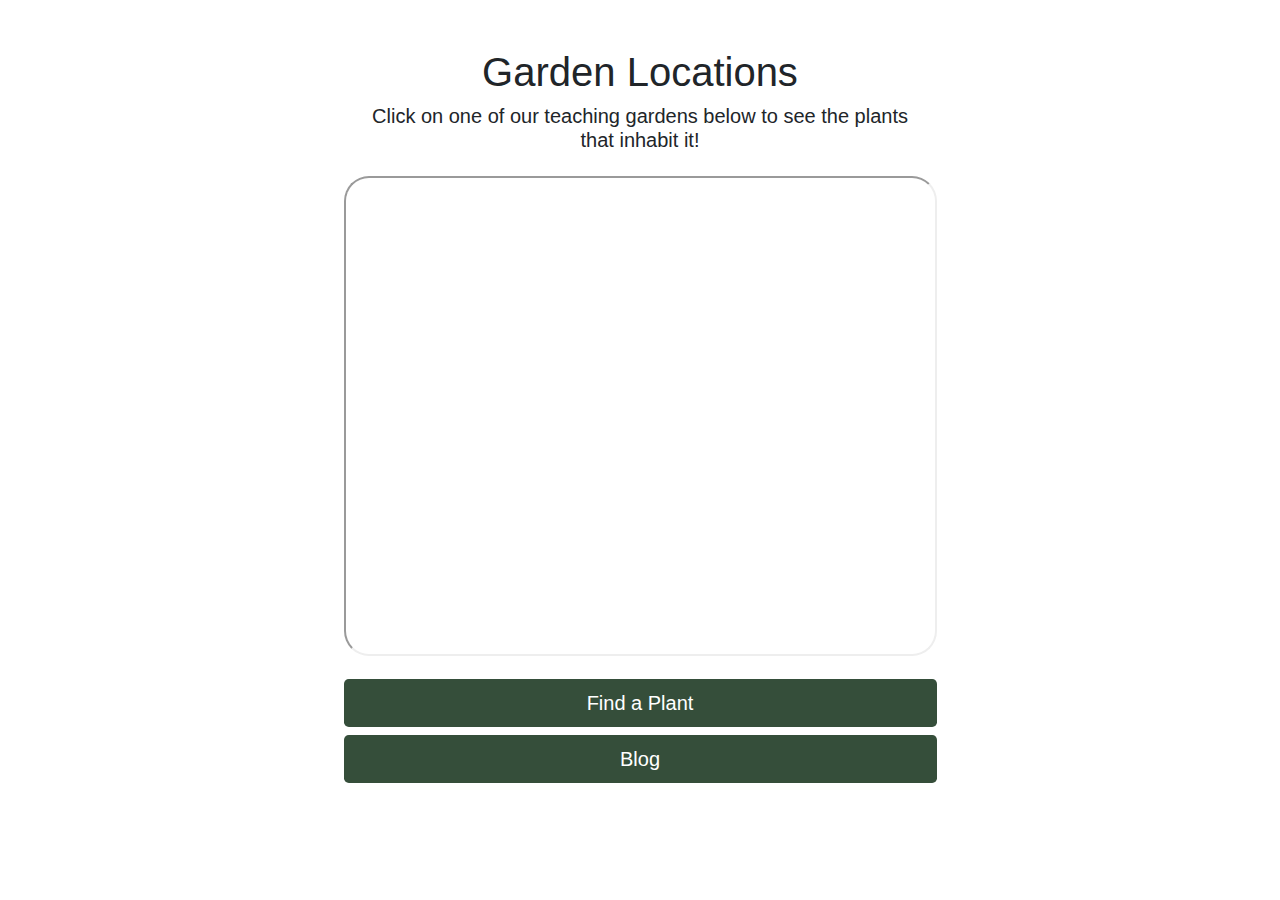
==== index.html @ 79e304e1 "renamed for github pages" ====
<!DOCTYPE html>
<html lang="en">
<head>
    <meta charset="UTF-8">
    <title>NPTG Map</title>
    <link rel="stylesheet" href="https://stackpath.bootstrapcdn.com/bootstrap/4.3.1/css/bootstrap.min.css"
          integrity="sha384-ggOyR0iXCbMQv3Xipma34MD+dH/1fQ784/j6cY/iJTQUOhcWr7x9JvoRxT2MZw1T" crossorigin="anonymous">
    <link rel="stylesheet" href="NPTG.css">

</head>
<body class="map">
<script src="https://code.jquery.com/jquery-3.3.1.slim.min.js"
        integrity="sha384-q8i/X+965DzO0rT7abK41JStQIAqVgRVzpbzo5smXKp4YfRvH+8abtTE1Pi6jizo"
        crossorigin="anonymous"></script>
<script src="https://cdnjs.cloudflare.com/ajax/libs/popper.js/1.14.7/umd/popper.min.js"
        integrity="sha384-UO2eT0CpHqdSJQ6hJty5KVphtPhzWj9WO1clHTMGa3JDZwrnQq4sF86dIHNDz0W1"
        crossorigin="anonymous"></script>
<script src="https://stackpath.bootstrapcdn.com/bootstrap/4.3.1/js/bootstrap.min.js"
        integrity="sha384-JjSmVgyd0p3pXB1rRibZUAYoIIy6OrQ6VrjIEaFf/nJGzIxFDsf4x0xIM+B07jRM"
        crossorigin="anonymous"></script>

<div class="container-fluid">

    <div id="main-cont" class=" col-xs-11 col-lg-6 h-100 mx-auto mb-2 mt-3 p-3">
        <div id="heading" class="text-center p-3">
            <h1>Garden Locations</h1>
            <h5>Click on one of our teaching gardens below to see the plants that inhabit it!</h5>
        </div>

        <div id="sub-cont" class="mx-auto">
            <div id="map" class="content-center">
                <iframe src="https://www.google.com/maps/d/u/0/embed?mid=1oetYsDNsZ1anprfVW_mBI1COfbqGtuXX"
                        class="w-100" style="border-radius: 25px" width="640" height="480"></iframe>
            </div>

            <div id="buttons" class="mb-3">
                <a href="Find%20a%20Plant.html" class="btn btn-default btn-lg btn-block mt-3">Find a Plant</a>
                <a href="https://friendsbaltsustainability.wordpress.com/"
                   class="btn btn-default btn-lg btn-block">Blog</a>
            </div>
        </div>
    </div>

</div>
</body>
</html>
---- NPTG.css ----
body {
    font-family: "Lato", sans-serif;

}

body.map{
    background-image: url(https://hgic.clemson.edu/wp-content/uploads/2018/09/Lobelia-cardinalis-2.jpg);
    background-size: cover;
    background-attachment: fixed;
}
body.find{
    background-image: url(https://www.directnativeplants.com/wp-content/uploads/photos/96626225.jpg);
    background-size: cover;
    background-attachment: fixed;
}


#main-cont {
    background-color: rgba(255, 255, 255, 0.75);
    border-radius: 25px;
    /*height: 95vh;*/
}

.btn-default {
    background-color: rgba(3, 34, 9, 0.8);
    color: white;
}
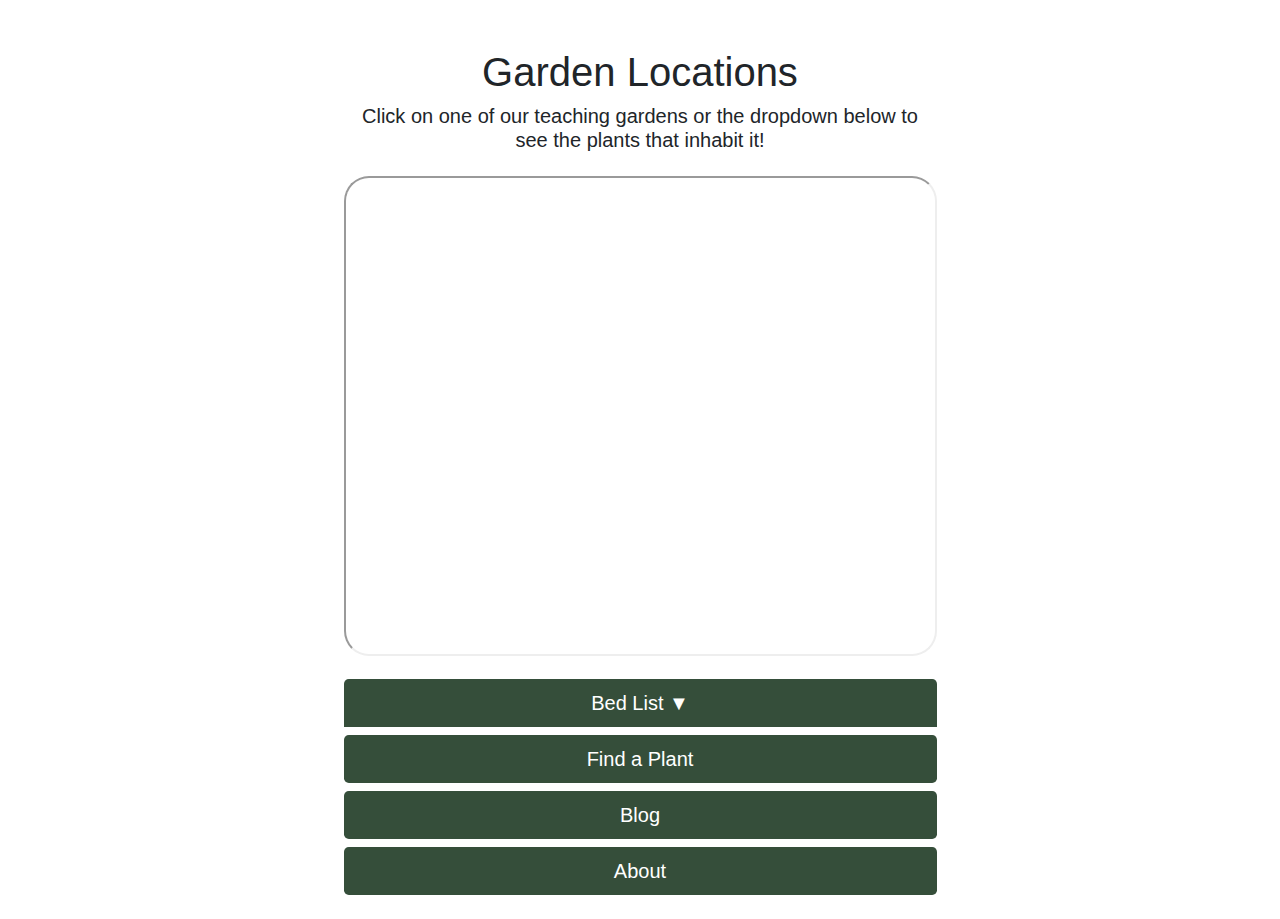
==== commit f0b69ab3: "Rename map.html to index.html" ====
--- a/index.html
+++ b/index.html
@@ -6,6 +6,9 @@
     <link rel="stylesheet" href="https://stackpath.bootstrapcdn.com/bootstrap/4.3.1/css/bootstrap.min.css"
           integrity="sha384-ggOyR0iXCbMQv3Xipma34MD+dH/1fQ784/j6cY/iJTQUOhcWr7x9JvoRxT2MZw1T" crossorigin="anonymous">
     <link rel="stylesheet" href="NPTG.css">
+    <link rel="icon" 
+     type="image/svg" 
+     href="TIDE logo.svg">
 
 </head>
 <body class="map">
@@ -21,22 +24,74 @@
 
 <div class="container-fluid">
 
-    <div id="main-cont" class=" col-xs-11 col-lg-6 h-100 mx-auto mb-2 mt-3 p-3">
-        <div id="heading" class="text-center p-3">
+    <div id="main-cont" class=" col-xs-11 col-lg-6 mx-auto mb-2 mt-3 p-3 fill">
+        <div id="heading" class="text-center p-3 text-responsive">
             <h1>Garden Locations</h1>
-            <h5>Click on one of our teaching gardens below to see the plants that inhabit it!</h5>
+            <h5>Click on one of our teaching gardens or the dropdown below to see the plants that inhabit it!</h5>
         </div>
 
         <div id="sub-cont" class="mx-auto">
             <div id="map" class="content-center">
+
+                <!-- iframe is created from a premade map. This is made with google MyMaps -->
                 <iframe src="https://www.google.com/maps/d/u/0/embed?mid=1oetYsDNsZ1anprfVW_mBI1COfbqGtuXX"
                         class="w-100" style="border-radius: 25px" width="640" height="480"></iframe>
             </div>
 
-            <div id="buttons" class="mb-3">
-                <a href="Find%20a%20Plant.html" class="btn btn-default btn-lg btn-block mt-3">Find a Plant</a>
+           <button class="btn btn-default btn-lg btn-block mt-3 dropdownHead" data-toggle="collapse" data-target="#links">Bed List ▼</button>
+
+            <div id="links" class="collapse">
+                <div class="text-center colap">
+                    <a href="http://tide.friendsbalt.org/nptg-4/Bed.html?1" class="btn btn-default btn-lg btn-block dropdownBtn">Picnic Glade Bed Page</a>
+                </div>
+                <div class="text-center colap">
+                    <a href="http://tide.friendsbalt.org/nptg-4/Bed.html?2" class="btn btn-default btn-lg btn-block dropdownBtn">Math-Science Beds Page</a>
+                </div>
+                <div class="text-center colap">
+                    <a href="http://tide.friendsbalt.org/nptg-4/Bed.html?3" class="btn btn-default btn-lg btn-block dropdownBtn">Forbush Memorial Garden Bed Page</a>
+                </div>
+                <div class="text-center colap">
+                    <a href="http://tide.friendsbalt.org/nptg-4/Bed.html?4" class="btn btn-default btn-lg btn-block dropdownBtn">Upper School Greenway (Staircase Garden) Bed Page</a>
+                </div>
+                <div class="text-center colap">
+                    <a href="http://tide.friendsbalt.org/nptg-4/Bed.html?5" class="btn btn-default btn-lg btn-block dropdownBtn">Redbud Allee Bed Page</a>
+                </div>
+                <div class="text-center colap">
+                    <a href="http://tide.friendsbalt.org/nptg-4/Bed.html?6" class="btn btn-default btn-lg btn-block dropdownBtn">Hillside Garden Bed Page</a>
+                </div>
+                <div class="text-center colap">
+                    <a href="http://tide.friendsbalt.org/nptg-4/Bed.html?7" class="btn btn-default btn-lg btn-block dropdownBtn">Middle School Beds Page</a>
+                </div>
+                <div class="text-center colap">
+                    <a href="http://tide.friendsbalt.org/nptg-4/Bed.html?8" class="btn btn-default btn-lg btn-block dropdownBtn">Middle School Swale Bed Page</a>
+                </div>
+                <div class="text-center colap">
+                    <a href="http://tide.friendsbalt.org/nptg-4/Bed.html?9" class="btn btn-default btn-lg btn-block dropdownBtn">Peace Pole Bed Page</a>
+                </div>
+                <div class="text-center colap">
+                    <a href="http://tide.friendsbalt.org/nptg-4/Bed.html?10" class="btn btn-default btn-lg btn-block dropdownBtn">Lower School Beds Page</a>
+                </div>
+                <div class="text-center colap">
+                    <a href="http://tide.friendsbalt.org/nptg-4/Bed.html?11" class="btn btn-default btn-lg btn-block dropdownBtn">Community Garden Bed Page</a>
+                </div>
+                <div class="text-center colap">
+                    <a href="http://tide.friendsbalt.org/nptg-4/Bed.html?12" class="btn btn-default btn-lg btn-block dropdownBtn">Little Friends Swale Bed Page</a>
+                </div>
+                <div class="text-center colap">
+                    <a href="http://tide.friendsbalt.org/nptg-4/Bed.html?13" class="btn btn-default btn-lg btn-block dropdownBtn">Little Friends Trees & Gardens Bed Page</a>
+                </div>
+                <div class="text-center colap">
+                    <a href="http://tide.friendsbalt.org/nptg-4/Bed.html?14" class="btn btn-default btn-lg btn-block dropdownBtn">Fallen Tree Gardens Bed Page</a>
+                </div>
+                <div class="text-center colap">
+                    <a class="btn btn-default btn-lg btn-block dropdownBtn" href="http://tide.friendsbalt.org/nptg-4/Bed.html?15">Meetinghouse Rain Gardens Bed Page</a>
+                </div>
+            </div>
+                <a href="Find%20a%20Plant.html" class="btn btn-default btn-lg btn-block mt-2">Find a Plant</a>
                 <a href="https://friendsbaltsustainability.wordpress.com/"
                    class="btn btn-default btn-lg btn-block">Blog</a>
+            <a href="about.html"
+               class="btn btn-default btn-lg btn-block">About</a>
             </div>
         </div>
     </div>
--- a/NPTG.css
+++ b/NPTG.css
@@ -3,6 +3,10 @@
 
 }
 
+p {
+    font-size: 130%;
+    line-height: 130%;
+}
 body.map{
     background-image: url(https://hgic.clemson.edu/wp-content/uploads/2018/09/Lobelia-cardinalis-2.jpg);
     background-size: cover;
@@ -13,15 +17,94 @@
     background-size: cover;
     background-attachment: fixed;
 }
+body.bed{
+    background-image: url(https://www.gardeningknowhow.com/wp-content/uploads/2016/02/violet-type-768x514.jpg);
+    background-size: cover;
+    background-attachment: fixed;
+}
+body.about{
+    background-image: url(http://cdn.shopify.com/s/files/1/0072/0909/1117/products/butterfly_weed_5af6457f-2221-478a-a762-7b16160263ea_1024x1024.jpg?v=1574106843);
+    background-size: cover;
+    background-attachment: fixed;
+}
+
 
 
 #main-cont {
     background-color: rgba(255, 255, 255, 0.75);
     border-radius: 25px;
-    /*height: 95vh;*/
+
 }
 
 .btn-default {
     background-color: rgba(3, 34, 9, 0.8);
     color: white;
+}
+
+
+table, th, td{
+    border: 1px solid black;
+    border-collapse: collapse;
+    text-align: center;
+
+    font-size: 110%;
+}
+table{
+    margin: 0 auto;
+}
+
+.text-responsive {
+  font-size: calc(100% + 1vw + 1vh);
+}
+
+.fill {
+    min-height: 100%;
+    height: 100%;
+}
+
+input {
+   margin: auto;
+   width: 100%;
+   padding: 5px;
+   border-radius: 20px;
+
+    -webkit-box-sizing: border-box; /* Safari/Chrome, other WebKit */
+    -moz-box-sizing: border-box;    /* Firefox, other Gecko */
+    box-sizing: border-box;         /* Opera/IE 8+ */
+}
+
+.colap {
+  font-size: 18px;
+
+}
+
+@media screen and (min-height: 800px) and (max-aspect-ratio: 5/6){
+  h1 {
+    font-size: 64px;
+  }
+  h5 {
+    font-size: 26.56px;
+  }
+  .btn-default {
+    font-size: 32px;
+  }
+  table, th, td{
+    font-size: 24px;
+  }
+  input {
+  padding: 10px;
+  }
+  .colap {
+    font-size: 36px;
+  }
+}
+.dropdownBtn {
+    background-color: rgba(3, 34, 9, 0.6);
+    color: white;
+    border-radius: 0;
+}
+
+.dropdownHead {
+    border-bottom-left-radius: 0;
+    border-bottom-right-radius: 0;
 }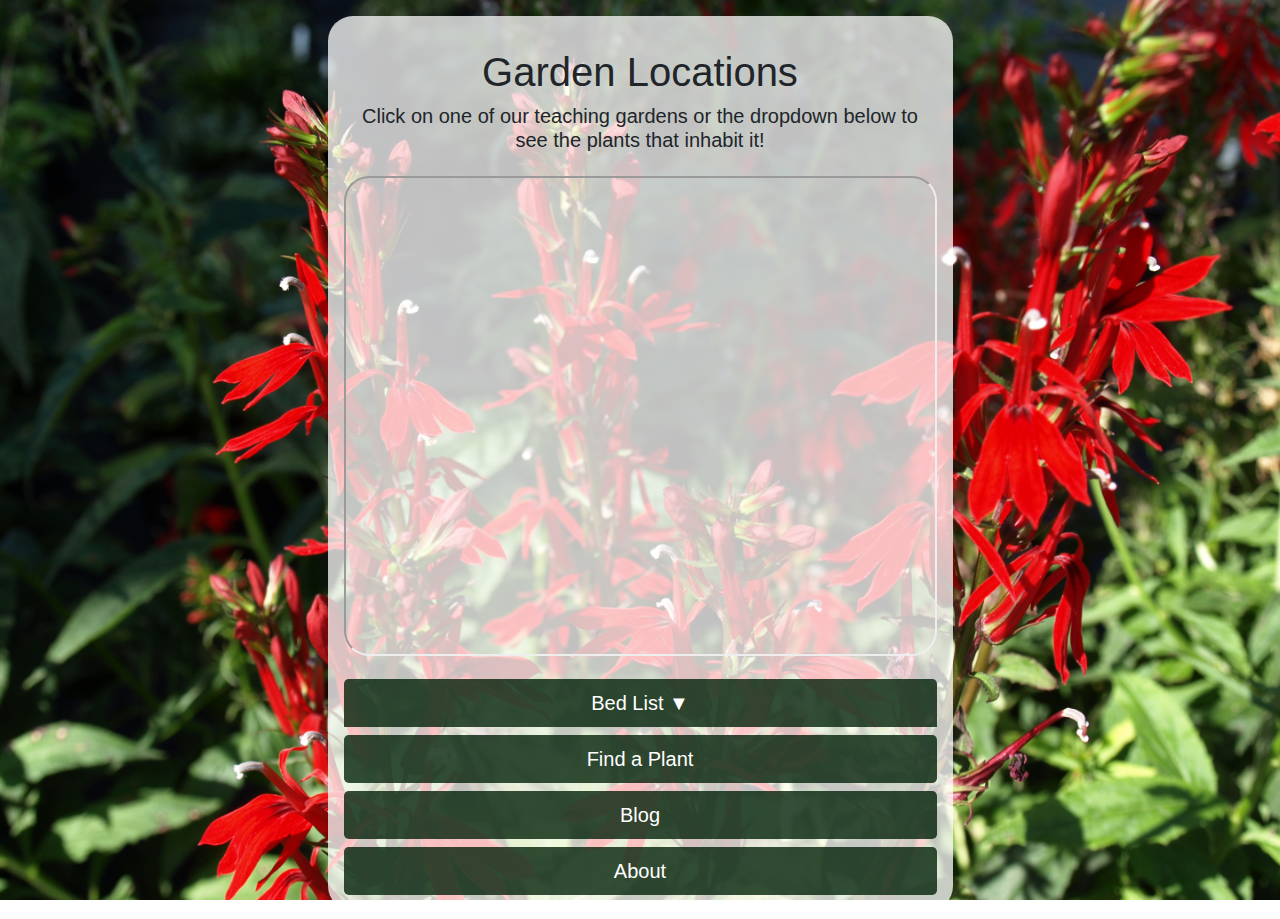
==== commit e6f0731a: "updated paths" ====
--- a/index.html
+++ b/index.html
@@ -10,7 +10,7 @@
      type="image/svg" 
      href="TIDE logo.svg">
 
-</head>
+</head> 
 <body class="map">
 <script src="https://code.jquery.com/jquery-3.3.1.slim.min.js"
         integrity="sha384-q8i/X+965DzO0rT7abK41JStQIAqVgRVzpbzo5smXKp4YfRvH+8abtTE1Pi6jizo"
--- a/NPTG.css
+++ b/NPTG.css
@@ -8,22 +8,22 @@
     line-height: 130%;
 }
 body.map{
-    background-image: url(https://hgic.clemson.edu/wp-content/uploads/2018/09/Lobelia-cardinalis-2.jpg);
+    background-image: url(map-img.jpg);
     background-size: cover;
     background-attachment: fixed;
 }
 body.find{
-    background-image: url(https://www.directnativeplants.com/wp-content/uploads/photos/96626225.jpg);
+    background-image: url(find-img.jpg);
     background-size: cover;
     background-attachment: fixed;
 }
 body.bed{
-    background-image: url(https://www.gardeningknowhow.com/wp-content/uploads/2016/02/violet-type-768x514.jpg);
+    background-image: url(bed-img.jpg);
     background-size: cover;
     background-attachment: fixed;
 }
 body.about{
-    background-image: url(http://cdn.shopify.com/s/files/1/0072/0909/1117/products/butterfly_weed_5af6457f-2221-478a-a762-7b16160263ea_1024x1024.jpg?v=1574106843);
+    background-image: url(about-img.jpg);
     background-size: cover;
     background-attachment: fixed;
 }
